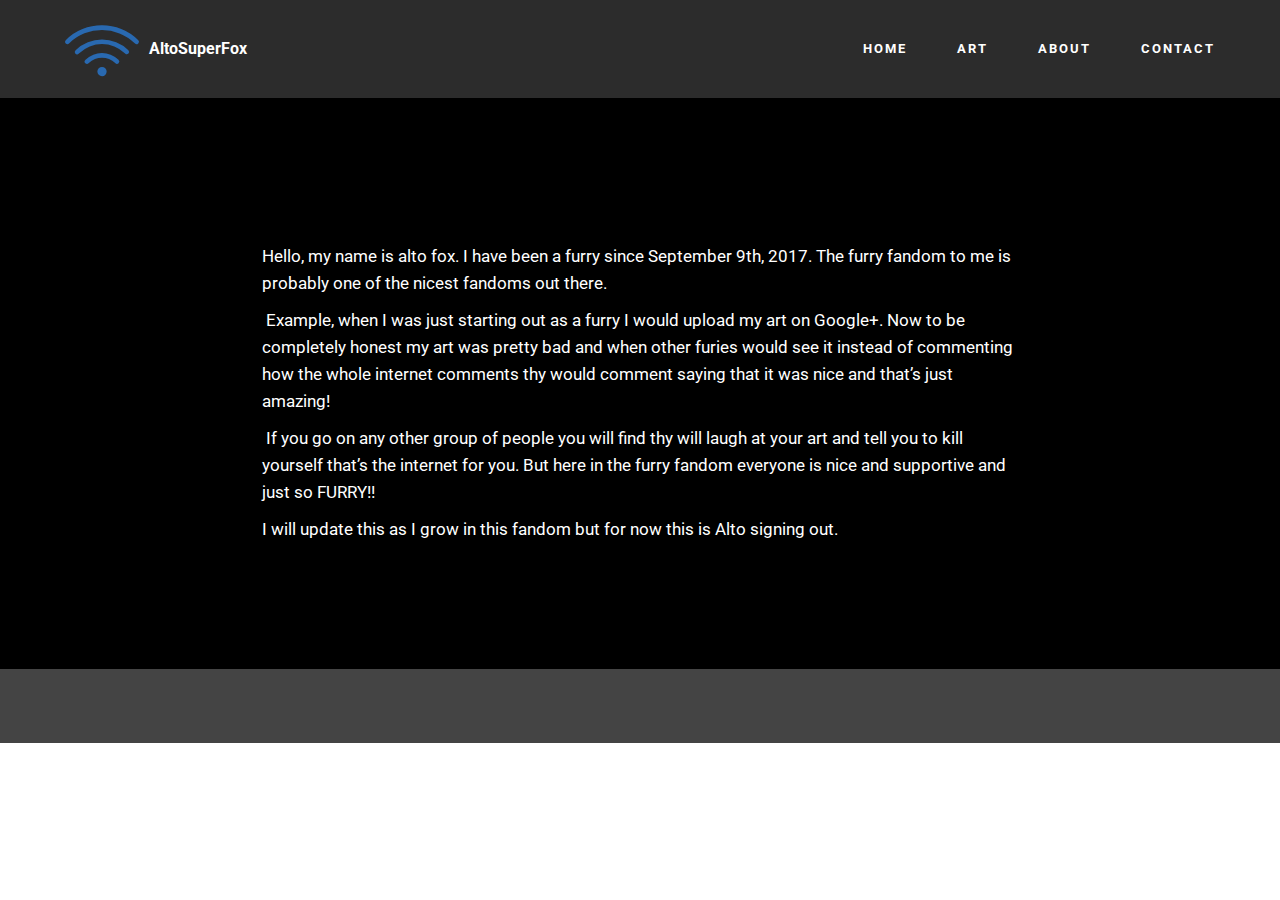
==== page1.html @ 49746889 "create github pages" ====
<!DOCTYPE html>
<html >
<head>
  <!-- Site made with Mobirise Website Builder v4.5.2, https://mobirise.com -->
  <meta charset="UTF-8">
  <meta http-equiv="X-UA-Compatible" content="IE=edge">
  <meta name="generator" content="Mobirise v4.5.2, mobirise.com">
  <meta name="viewport" content="width=device-width, initial-scale=1, minimum-scale=1">
  <link rel="shortcut icon" href="assets/images/saber-paw-png-128x129.png" type="image/x-icon">
  <meta name="description" content="Website Builder Description">
  <title>About Me</title>
  <link rel="stylesheet" href="https://fonts.googleapis.com/css?family=Roboto:700,400&subset=cyrillic,latin,greek,vietnamese">
  <link rel="stylesheet" href="assets/web/assets/mobirise-icons-bold/mobirise-icons-bold.css">
  <link rel="stylesheet" href="assets/bootstrap/css/bootstrap.min.css">
  <link rel="stylesheet" href="assets/mobirise/css/style.css">
  <link rel="stylesheet" href="assets/mobirise/css/mbr-additional.css" type="text/css">
  
  
  
</head>
<body>
<section class="mbr-navbar mbr-navbar--freeze mbr-navbar--absolute mbr-navbar--auto-collapse" id="ext_menu-q" data-rv-view="30">
    <div class="mbr-navbar__section mbr-section">
        <div class="mbr-section__container container">
            <div class="mbr-navbar__container">
                <div class="mbr-navbar__column mbr-navbar__column--s mbr-navbar__brand">
                    <span class="mbr-navbar__brand-link mbr-brand mbr-brand--inline">
                        <span class="mbr-brand__logo"><a href="https://mobirise.com" class="mbrib-wifi mbr-iconfont mbr-iconfont-menu" style="color: rgb(41, 105, 176);"></a></span>
                        <span class="mbr-brand__name"><a class="mbr-brand__name text-white" href="https://mobirise.com">AltoSuperFox</a></span>
                    </span>
                </div>
                <div class="mbr-navbar__hamburger mbr-hamburger"><span class="mbr-hamburger__line"></span></div>
                <div class="mbr-navbar__column mbr-navbar__menu">
                    <nav class="mbr-navbar__menu-box mbr-navbar__menu-box--inline-right">
                        <div class="mbr-navbar__column">
                            <ul class="mbr-navbar__items mbr-navbar__items--right float-left mbr-buttons mbr-buttons--freeze mbr-buttons--right btn-decorator mbr-buttons--active mbr-buttons--only-links"><li class="mbr-navbar__item"><a class="mbr-buttons__link btn text-white" href="index.html">HOME</a></li> <li class="mbr-navbar__item"><a class="mbr-buttons__link btn text-white" href="page3.html">ART</a></li><li class="mbr-navbar__item"><a class="mbr-buttons__link btn text-white" href="page1.html">ABOUT</a></li>  <li class="mbr-navbar__item"><a class="mbr-buttons__link btn text-white" href="page2.html">CONTACT</a></li></ul>                            
                            
                        </div>
                    </nav>
                </div>
            </div>
        </div>
    </div>
</section>

<section class="engine"><a href="https://mobirise.co/l">bootstrap theme</a></section><section class="mbr-section mbr-section--relative mbr-section--fixed-size mbr-after-navbar" id="content5-1d" data-rv-view="25" style="background-color: rgb(0, 0, 0);">
    
    <div class="mbr-section__container container mbr-section__container--first" style="padding-top: 93px;">
        <div class="mbr-header mbr-header--wysiwyg row">
            <div class="col-sm-8 col-sm-offset-2">
                <h3 class="mbr-header__text">About Me</h3>
                
            </div>
        </div>
    </div>
    <div class="mbr-section__container container mbr-section__container--last" style="padding-bottom: 93px;">
        <div class="row">
            <div class="mbr-article mbr-article--wysiwyg col-sm-8 col-sm-offset-2"><p>Hello, my name is alto fox. I have been a furry since September 9th, 2017.   The furry fandom to me is probably one of the nicest fandoms out there. 
</p><p>&nbsp;Example, when I was just starting out as a furry I would upload my art on Google+. Now to be completely honest my art was pretty bad and when other furies would see it instead of commenting how the whole internet comments thy would comment saying that it was nice and that’s just amazing!
</p><p>&nbsp;If you go on any other group of people you will find thy will laugh at your art and tell you to kill yourself that’s the internet for you. But here in the furry fandom everyone is nice and supportive and just so FURRY!!
</p><p>I will update this as I grow in this fandom but for now this is Alto signing out.
</p><p>
</p><p>
</p><p><br></p></div>
        </div>
    </div>
    
</section>

<footer class="mbr-section mbr-section--relative mbr-section--fixed-size" id="footer1-l" data-rv-view="28" style="background-color: rgb(68, 68, 68);">
    
    <div class="mbr-section__container container">
        <div class="mbr-footer mbr-footer--wysiwyg row" style="padding-top: 36.9px; padding-bottom: 36.9px;">
            <div class="col-sm-12">
                <p class="mbr-footer__copyright"></p>
            </div>
        </div>
    </div>
</footer>


  <script src="assets/web/assets/jquery/jquery.min.js"></script>
  <script src="assets/bootstrap/js/bootstrap.min.js"></script>
  <script src="assets/smooth-scroll/smooth-scroll.js"></script>
  <script src="assets/mobirise/js/script.js"></script>
  
  
</body>
</html>
---- assets/web/assets/mobirise-icons-bold/mobirise-icons-bold.css ----
@font-face {
  font-family: 'mobirise-icons-bold';
  src:  url('mobirise-icons-bold.eot?m1l4yr');
  src:  url('mobirise-icons-bold.eot?m1l4yr#iefix') format('embedded-opentype'),
    url('mobirise-icons-bold.ttf?m1l4yr') format('truetype'),
    url('mobirise-icons-bold.woff?m1l4yr') format('woff'),
    url('mobirise-icons-bold.svg?m1l4yr#mobirise-icons-bold') format('svg');
  font-weight: normal;
  font-style: normal;
}

[class^="mbrib-"], [class*="mbrib-"] {
  /* use !important to prevent issues with browser extensions that change fonts */
  font-family: 'mobirise-icons-bold' !important;
  speak: none;
  font-style: normal;
  font-weight: normal;
  font-variant: normal;
  text-transform: none;
  line-height: 1;

  /* Better Font Rendering =========== */
  -webkit-font-smoothing: antialiased;
  -moz-osx-font-smoothing: grayscale;
}

.mbrib-add-submenu:before {
  content: "\e900";
}
.mbrib-alert:before {
  content: "\e901";
}
.mbrib-align-center:before {
  content: "\e902";
}
.mbrib-align-justify:before {
  content: "\e903";
}
.mbrib-align-left:before {
  content: "\e904";
}
.mbrib-align-right:before {
  content: "\e905";
}
.mbrib-android:before {
  content: "\e906";
}
.mbrib-apple:before {
  content: "\e907";
}
.mbrib-arrow-down:before {
  content: "\e908";
}
.mbrib-arrow-next:before {
  content: "\e909";
}
.mbrib-arrow-prev:before {
  content: "\e90a";
}
.mbrib-arrow-up:before {
  content: "\e90b";
}
.mbrib-bold:before {
  content: "\e90c";
}
.mbrib-bookmark:before {
  content: "\e90d";
}
.mbrib-bootstrap:before {
  content: "\e90e";
}
.mbrib-briefcase:before {
  content: "\e90f";
}
.mbrib-browse:before {
  content: "\e910";
}
.mbrib-bulleted-list:before {
  content: "\e911";
}
.mbrib-calendar:before {
  content: "\e912";
}
.mbrib-camera:before {
  content: "\e913";
}
.mbrib-cart-add:before {
  content: "\e914";
}
.mbrib-cart-full:before {
  content: "\e915";
}
.mbrib-cash:before {
  content: "\e916";
}
.mbrib-change-style:before {
  content: "\e917";
}
.mbrib-chat:before {
  content: "\e918";
}
.mbrib-clock:before {
  content: "\e919";
}
.mbrib-close:before {
  content: "\e91a";
}
.mbrib-cloud:before {
  content: "\e91b";
}
.mbrib-code:before {
  content: "\e91c";
}
.mbrib-contact-form:before {
  content: "\e91d";
}
.mbrib-credit-card:before {
  content: "\e91e";
}
.mbrib-cursor-click:before {
  content: "\e91f";
}
.mbrib-cust-feedback:before {
  content: "\e920";
}
.mbrib-database:before {
  content: "\e921";
}
.mbrib-delivery:before {
  content: "\e922";
}
.mbrib-desktop:before {
  content: "\e923";
}
.mbrib-devices:before {
  content: "\e924";
}
.mbrib-down:before {
  content: "\e925";
}
.mbrib-download:before {
  content: "\e926";
}
.mbrib-drag-n-drop:before {
  content: "\e927";
}
.mbrib-drag-n-drop2:before {
  content: "\e928";
}
.mbrib-edit:before {
  content: "\e929";
}
.mbrib-edit2:before {
  content: "\e92a";
}
.mbrib-error:before {
  content: "\e92b";
}
.mbrib-extension:before {
  content: "\e92c";
}
.mbrib-features:before {
  content: "\e92d";
}
.mbrib-file:before {
  content: "\e92e";
}
.mbrib-flag:before {
  content: "\e92f";
}
.mbrib-folder:before {
  content: "\e930";
}
.mbrib-gift:before {
  content: "\e931";
}
.mbrib-github:before {
  content: "\e932";
}
.mbrib-globe-2:before {
  content: "\e933";
}
.mbrib-globe:before {
  content: "\e934";
}
.mbrib-growing-chart:before {
  content: "\e935";
}
.mbrib-hearth:before {
  content: "\e936";
}
.mbrib-help:before {
  content: "\e937";
}
.mbrib-home:before {
  content: "\e938";
}
.mbrib-hot-cup:before {
  content: "\e939";
}
.mbrib-idea:before {
  content: "\e93a";
}
.mbrib-image-gallery:before {
  content: "\e93b";
}
.mbrib-image-slider:before {
  content: "\e93c";
}
.mbrib-info:before {
  content: "\e93d";
}
.mbrib-italic:before {
  content: "\e93e";
}
.mbrib-key:before {
  content: "\e93f";
}
.mbrib-laptop:before {
  content: "\e940";
}
.mbrib-layers:before {
  content: "\e941";
}
.mbrib-left-right:before {
  content: "\e942";
}
.mbrib-left:before {
  content: "\e943";
}
.mbrib-letter:before {
  content: "\e944";
}
.mbrib-like:before {
  content: "\e945";
}
.mbrib-link:before {
  content: "\e946";
}
.mbrib-lock:before {
  content: "\e947";
}
.mbrib-login:before {
  content: "\e948";
}
.mbrib-logout:before {
  content: "\e949";
}
.mbrib-magic-stick:before {
  content: "\e94a";
}
.mbrib-map-pin:before {
  content: "\e94b";
}
.mbrib-menu:before {
  content: "\e94c";
}
.mbrib-mobile:before {
  content: "\e94d";
}
.mbrib-mobile2:before {
  content: "\e94e";
}
.mbrib-mobirise:before {
  content: "\e94f";
}
.mbrib-more-horizontal:before {
  content: "\e950";
}
.mbrib-more-vertical:before {
  content: "\e951";
}
.mbrib-music:before {
  content: "\e952";
}
.mbrib-new-file:before {
  content: "\e953";
}
.mbrib-numbered-list:before {
  content: "\e954";
}
.mbrib-opened-folder:before {
  content: "\e955";
}
.mbrib-pages:before {
  content: "\e956";
}
.mbrib-paper-plane:before {
  content: "\e957";
}
.mbrib-paperclip:before {
  content: "\e958";
}
.mbrib-photo:before {
  content: "\e959";
}
.mbrib-photos:before {
  content: "\e95a";
}
.mbrib-pin:before {
  content: "\e95b";
}
.mbrib-play:before {
  content: "\e95c";
}
.mbrib-plus:before {
  content: "\e95d";
}
.mbrib-preview:before {
  content: "\e95e";
}
.mbrib-print:before {
  content: "\e95f";
}
.mbrib-protect:before {
  content: "\e960";
}
.mbrib-question:before {
  content: "\e961";
}
.mbrib-quote-left:before {
  content: "\e962";
}
.mbrib-quote-right:before {
  content: "\e963";
}
.mbrib-redo:before {
  content: "\e964";
}
.mbrib-refresh:before {
  content: "\e965";
}
.mbrib-responsive:before {
  content: "\e966";
}
.mbrib-right:before {
  content: "\e967";
}
.mbrib-rocket:before {
  content: "\e968";
}
.mbrib-sad-face:before {
  content: "\e969";
}
.mbrib-sale:before {
  content: "\e96a";
}
.mbrib-save:before {
  content: "\e96b";
}
.mbrib-search:before {
  content: "\e96c";
}
.mbrib-setting:before {
  content: "\e96d";
}
.mbrib-setting2:before {
  content: "\e96e";
}
.mbrib-setting3:before {
  content: "\e96f";
}
.mbrib-share:before {
  content: "\e970";
}
.mbrib-shopping-bag:before {
  content: "\e971";
}
.mbrib-shopping-basket:before {
  content: "\e972";
}
.mbrib-shopping-cart:before {
  content: "\e973";
}
.mbrib-sites:before {
  content: "\e974";
}
.mbrib-smile-face:before {
  content: "\e975";
}
.mbrib-speed:before {
  content: "\e976";
}
.mbrib-star:before {
  content: "\e977";
}
.mbrib-success:before {
  content: "\e978";
}
.mbrib-sun:before {
  content: "\e979";
}
.mbrib-sun2:before {
  content: "\e97a";
}
.mbrib-tablet-vertical:before {
  content: "\e97b";
}
.mbrib-tablet:before {
  content: "\e97c";
}
.mbrib-target:before {
  content: "\e97d";
}
.mbrib-timer:before {
  content: "\e97e";
}
.mbrib-to-ftp:before {
  content: "\e97f";
}
.mbrib-to-local-drive:before {
  content: "\e980";
}
.mbrib-touch-swipe:before {
  content: "\e981";
}
.mbrib-touch:before {
  content: "\e982";
}
.mbrib-trash:before {
  content: "\e983";
}
.mbrib-underline:before {
  content: "\e984";
}
.mbrib-undo:before {
  content: "\e985";
}
.mbrib-unlink:before {
  content: "\e986";
}
.mbrib-unlock:before {
  content: "\e987";
}
.mbrib-up-down:before {
  content: "\e988";
}
.mbrib-up:before {
  content: "\e989";
}
.mbrib-update:before {
  content: "\e98a";
}
.mbrib-upload:before {
  content: "\e98b";
}
.mbrib-user:before {
  content: "\e98c";
}
.mbrib-user2:before {
  content: "\e98d";
}
.mbrib-users:before {
  content: "\e98e";
}
.mbrib-video-play:before {
  content: "\e98f";
}
.mbrib-video:before {
  content: "\e990";
}
.mbrib-watch:before {
  content: "\e991";
}
.mbrib-website-theme:before {
  content: "\e992";
}
.mbrib-wifi:before {
  content: "\e993";
}
.mbrib-windows:before {
  content: "\e994";
}
.mbrib-zoom-out:before {
  content: "\e995";
}
---- assets/mobirise/css/style.css ----
.is-builder .animated {
  -webkit-animation-name: none !important;
  animation-name: none !important;
}
html {
  position: relative;
  min-height: 100%;
}
.mbr-embedded-video {
  position: relative;
}
.mbr-background-video,
.mbr-background-video-preview {
  bottom: 0;
  left: 0;
  overflow: hidden;
  position: absolute;
  right: 0;
  top: 0;
}
.mbr-parallax-background,
.mbr-background {
  background-attachment: fixed !important;
  background-position: 50% 0;
  background-repeat: no-repeat;
  background-size: cover !important;
}
.mbr-hidden-scrollbar .mbr-parallax-background {
  background-size: auto 130%;
}
.mobile .mbr-parallax-background {
  background-attachment: scroll !important;
}
.mbr-background {
  background-attachment: scroll !important;
}
.mbr-navbar {
  position: relative;
  width: 100%;
}
.mbr-navbar:before {
  content: "";
  display: block;
}
.mbr-navbar__brand-link:after,
.mbr-navbar__brand-img {
  max-height: 74px;
  height: 100%;
}
.mbr-navbar:before,
.mbr-navbar__container {
  height: 98px;
}
.mbr-navbar--ss .mbr-navbar__brand-link:after,
.mbr-navbar--ss .mbr-navbar__brand-img {
  height: 74px;
}
.mbr-navbar--ss:before,
.mbr-navbar--ss .mbr-navbar__container {
  height: 98px;
}
.mbr-navbar--xs .mbr-navbar__brand-link:after,
.mbr-navbar--xs .mbr-navbar__brand-img {
  height: 32px;
}
.mbr-navbar--xs:before,
.mbr-navbar--xs .mbr-navbar__container {
  height: 56px;
}
.mbr-navbar--s .mbr-navbar__brand-link:after,
.mbr-navbar--s .mbr-navbar__brand-img {
  height: 48px;
}
.mbr-navbar--s:before,
.mbr-navbar--s .mbr-navbar__container {
  height: 72px;
}
.mbr-navbar--m .mbr-navbar__brand-link:after,
.mbr-navbar--m .mbr-navbar__brand-img {
  height: 64px;
}
.mbr-navbar--m:before,
.mbr-navbar--m .mbr-navbar__container {
  height: 88px;
}
.mbr-navbar--l .mbr-navbar__brand-link:after,
.mbr-navbar--l .mbr-navbar__brand-img {
  height: 96px;
}
.mbr-navbar--l:before,
.mbr-navbar--l .mbr-navbar__container {
  height: 120px;
}
.mbr-navbar--xl .mbr-navbar__brand-link:after,
.mbr-navbar--xl .mbr-navbar__brand-img {
  height: 128px;
}
.mbr-navbar--xl:before,
.mbr-navbar--xl .mbr-navbar__container {
  height: 152px;
}
.mbr-navbar--short .mbr-navbar__brand-link:after,
.mbr-navbar--short .mbr-navbar__brand-img {
  height: 40px;
}
.mbr-navbar--short .mbr-brand__logo .mbr-iconfont{
  font-size: 40px;
}
.mbr-navbar--short:before,
.mbr-navbar--short .mbr-navbar__container {
  height: 64px;
}
.mbr-navbar--short .mbr-navbar__container {
  padding: 12px 0;
}
@media (max-width: 767px) {
  .mbr-navbar--short .mbr-navbar__brand-link:after,
  .mbr-navbar--short .mbr-navbar__brand-img {
    height: 31px;
  }
  .mbr-navbar--short:before,
  .mbr-navbar--short .mbr-navbar__container {
    height: 45px;
  }
  .mbr-navbar--short .mbr-navbar__container {
    padding: 7px 0;
  }
}
.mbr-navbar__brand-img {
  position: relative;
}
.mbr-navbar__brand-img,
.mbr-navbar__container,
.mbr-navbar__section {
  -webkit-transition: all 300ms ease-in-out 0s;
  -o-transition: all 300ms ease-in-out 0s;
  transition: all 300ms ease-in-out 0s;
}
.mbr-navbar__section {
  background: #2c2c2c;
  height: auto;
  position: absolute;
  top: 0;
  width: 100%;
  z-index: 1000;
}
.mbr-navbar__container {
  display: table;
  padding: 12px 0;
  width: 100%;
}
.mbr-navbar__menu-box {
  display: table;
  width: 100%;
}
.mbr-navbar__menu-box--inline-left,
.mbr-navbar__menu-box--inline-center,
.mbr-navbar__menu-box--inline-right {
  display: block;
  text-align: left;
}
.mbr-navbar__menu-box--inline-center {
  text-align: center;
}
.mbr-navbar__menu-box--inline-right {
  text-align: right;
}
.mbr-navbar__column {
  display: table-cell;
  vertical-align: middle;
}
.mbr-navbar__column--xxs {
  width: 1%;
}
.mbr-navbar__column--xs {
  width: 10%;
}
.mbr-navbar__column--s {
  width: 20%;
}
.mbr-navbar__column--m {
  width: 30%;
}
.mbr-navbar__column--l {
  width: 40%;
}
.mbr-navbar__column--xl {
  width: 50%;
}
.mbr-navbar__menu-box--inline-left .mbr-navbar__column,
.mbr-navbar__menu-box--inline-center .mbr-navbar__column,
.mbr-navbar__menu-box--inline-right .mbr-navbar__column {
  display: inline-block;
}
.mbr-navbar__items {
  float: left;
  padding-left: 0px;
  position: relative;
  left: -20px;
}
.mbr-navbar__items--right {
  float: right;
  left: 0;
}
.float-left {
  float: left;
}
.mbr-navbar__item {
  display: block;
  float: left;
  position: relative;
}
.mbr-navbar__hamburger {
  display: none;
  margin-top: -11px;
  position: absolute;
  right: 0;
  top: 50%;
  z-index: 10000;
}
.mbr-navbar--collapsed .mbr-navbar__container {
  position: relative;
}
.mbr-navbar--collapsed .mbr-navbar__column {
  display: block;
  width: 100%;
}
.mbr-navbar--collapsed .mbr-navbar__items--right {
  padding-top: 13px;
}
.mbr-navbar--collapsed .mbr-navbar__menu {
  background: rgba(0, 0, 0, 0.9);
  display: none;
  height: 100%;
  left: 0;
  position: fixed;
  top: 0;
  width: 100%;
  z-index: 9999;
}
.mbr-navbar--collapsed .mbr-navbar__menu-box {
  display: table-cell;
  vertical-align: middle;
}
.mbr-navbar--collapsed .mbr-navbar__items {
  float: none;
}
.mbr-navbar--collapsed .mbr-navbar__item {
  float: none;
}
.mbr-navbar--collapsed .mbr-navbar__hamburger {
  display: block;
}
.mbr-navbar--collapsed.mbr-navbar--open .mbr-navbar__menu {
  display: table;
}
.mbr-navbar--collapsed.mbr-navbar--open:not(.mbr-navbar--sticky) .mbr-navbar__section {
  background: none;
  position: fixed;
}
.mbr-navbar--collapsed.mbr-navbar--open .mbr-navbar__brand {
  visibility: hidden;
}
.mbr-navbar--collapsed.mbr-navbar--sticky.mbr-navbar--open .mbr-navbar__brand {
  visibility: visible;
}
.mbr-navbar--collapsed.mbr-navbar--open .mbr-navbar__brand-img,
.mbr-navbar--collapsed.mbr-navbar--open .mbr-navbar__container {
  -webkit-transition: none;
  -o-transition: none;
  transition: none;
}
.mbr-navbar--freeze.mbr-navbar--collapsed.mbr-navbar--open .mbr-navbar__hamburger,
.mbr-navbar--freeze.mbr-navbar--collapsed.mbr-navbar--open .mbr-navbar__hamburger:hover {
  color: #fff !important;
}
.mbr-navbar--sticky .mbr-navbar__section {
  position: fixed;
}
.mbr-navbar--absolute {
  position: absolute;
}
/* fix for popup menu conflict */
@media (max-width: 480px) {
  .mbr-navbar--absolute.mbr-navbar[id^=menu-] {
    position: absolute;
  }
}
.mbr-navbar--transparent .mbr-navbar__section {
  background: none;
}
.mbr-navbar--stuck .mbr-navbar__section,
.mbr-navbar--relative .mbr-navbar__section {
  background: #2c2c2c;
}
@media (max-width: 991px) {
  .mbr-navbar--auto-collapse .mbr-navbar__container {
    position: relative;
  }
  .mbr-navbar--auto-collapse .mbr-navbar__column {
    display: block;
    width: 100%;
  }
  .mbr-navbar__column {
    max-height: 100vh;
    overflow-x: hidden;
    overflow-y:auto;
  }
  .mbr-navbar__column::-webkit-scrollbar {
    display:none;
  }
  .mbr-navbar--auto-collapse .mbr-navbar__items--right {
    padding-top: 13px;
  }
  .mbr-navbar--auto-collapse .mbr-navbar__menu {
    background: rgba(0, 0, 0, 0.9);
    display: none;
    height: 100%;
    left: 0;
    position: fixed;
    top: 0;
    width: 100%;
    z-index: 9999;
  }
  .mbr-navbar--auto-collapse .mbr-navbar__menu-box {
    display: table-cell;
    vertical-align: middle;
  }
  .mbr-navbar--auto-collapse .mbr-navbar__items {
    float: none;
  }
  .mbr-navbar--auto-collapse .mbr-navbar__item {
    float: none;
  }
  .mbr-navbar--auto-collapse .mbr-navbar__hamburger {
    display: block;
  }
  .mbr-navbar--auto-collapse.mbr-navbar--open .mbr-navbar__menu {
    display: table;
  }
  .mbr-navbar--auto-collapse.mbr-navbar--open:not(.mbr-navbar--sticky) .mbr-navbar__section {
    background: none;
    position: fixed;
  }
  .mbr-navbar--auto-collapse.mbr-navbar--open .mbr-navbar__brand {
    visibility: hidden;
  }
  .mbr-navbar--auto-collapse.mbr-navbar--sticky.mbr-navbar--open .mbr-navbar__brand {
    visibility: visible;
  }
  .mbr-navbar--auto-collapse.mbr-navbar--open .mbr-navbar__brand-img,
  .mbr-navbar--auto-collapse.mbr-navbar--open .mbr-navbar__container {
    -webkit-transition: none;
    -o-transition: none;
    transition: none;
  }
}
.mbr-after-navbar:before {
  content: "";
  display: block;
  height: 98px;
}
.mbr-hamburger {
  cursor: pointer;
  height: 23px;
  width: 30px;
}
.mbr-hamburger:focus {
  outline: none;
}
.mbr-hamburger__line,
.mbr-hamburger__line:before,
.mbr-hamburger__line:after {
  content: "";
  position: absolute;
  display: block;
  height: 1px;
  cursor: pointer;
}
.mbr-hamburger__line,
.mbr-hamburger__line:before,
.mbr-hamburger__line:after {
  width: 30px;
  border-bottom: 5px solid;
  top: 9px;
}
.mbr-hamburger__line:before {
  top: -9px;
}
.mbr-hamburger__line:after {
  top: 9px;
}
.mbr-hamburger__line,
.mbr-hamburger__line:before,
.mbr-hamburger__line:after {
  -webkit-transition: all 300ms ease-in-out;
  transition: all 300ms ease-in-out;
}
.mbr-hamburger--open .mbr-hamburger__line {
  border-color: transparent;
}
.mbr-hamburger--open .mbr-hamburger__line:before,
.mbr-hamburger--open .mbr-hamburger__line:after {
  top: 0;
}
.mbr-hamburger--open .mbr-hamburger__line:before {
  -ms-transform: rotate(45deg);
  -webkit-transform: rotate(45deg);
  transform: rotate(45deg);
}
.mbr-hamburger--open .mbr-hamburger__line:after {
  top: 10px;
  -ms-transform: translatey(-10px) rotate(-45deg);
  -webkit-transform: translatey(-10px) rotate(-45deg);
  transform: translatey(-10px) rotate(-45deg);
}
@media (max-width: 767px) {
  .mbr-hamburger {
    height: 23px;
    width: 27px;
  }
  .mbr-hamburger__line,
  .mbr-hamburger__line:before,
  .mbr-hamburger__line:after {
    width: 27px;
    border-bottom: 4px solid;
    top: 9px;
  }
  .mbr-hamburger__line:before {
    top: -9px;
  }
  .mbr-hamburger__line:after {
    top: 9px;
  }
}

.navbar-dropdown .hamburger-icon {
  content: "";
  width: 16px;
  -webkit-box-shadow: 0 -6px 0 1px,0 0 0 1px,0 6px 0 1px;
  -moz-box-shadow: 0 -6px 0 1px,0 0 0 1px,0 6px 0 1px;
  box-shadow: 0 -6px 0 1px,0 0 0 1px,0 6px 0 1px;
}

.mbr-brand {
  display: block;
  float: left;
  position: relative;
}
.mbr-brand,
.mbr-brand:hover {
  text-decoration: none;
}
.mbr-brand__name {
  display: block;
  font-weight: bold;
  margin-top: 5px;
  text-align: center;
}
.mbr-brand__name,
.mbr-brand__name:hover {
  text-decoration: none;
}
.mbr-brand--inline {
  display: table;
}
.mbr-brand--inline:after {
  content: "";
  display: table-cell;
  width: 1px;
}
.mbr-brand--inline .mbr-brand__logo,
.mbr-brand--inline .mbr-brand__name {
  display: table-cell;
  vertical-align: middle;
}
.mbr-brand--inline .mbr-brand__logo {
  padding-right: 10px;
}
.mbr-brand--inline .mbr-brand__name {
  margin: 0;
  text-align: left;
}
.mbr-form {
  display: table;
  margin-top: -13px;
  position: relative;
  top: 14px;
  width: 100%;
}
.mbr-form__left,
.mbr-form__right {
  display: table-cell;
  vertical-align: top;
}
.mbr-form__left {
  padding-right: 3px;
}
.mbr-form__right {
  width: 1px;
}
@media (max-width: 530px) {
  .mbr-form {
    display: block;
    margin-top: -27px;
    position: relative;
    top: 26px;
  }
  .mbr-form__left,
  .mbr-form__right {
    display: block;
  }
  .mbr-form__left {
    margin-bottom: 12px;
    padding-right: 0;
  }
  .mbr-form__right {
    width: 100%;
  }
}
.mbr-section {
  padding: 0 20px;
}
.mbr-section--no-padding {
  padding: 0;
}
.mbr-section--relative {
  position: relative;
}
.mbr-section--fixed-size {
  overflow: hidden;
}
.mbr-section--full-height {
  height: 100vh;
}
.mbr-section--full-height.mbr-after-navbar:before {
  display: none;
}
.mbr-section--bg-adapted {
  background-attachment: scroll;
  background-position: 50% 0;
  background-repeat: no-repeat;
  background-size: cover;
}
.mbr-section--gray {
  background-color: #444444;
}
.mbr-section--light-gray {
  background-color: #f0f0f0;
}
.mbr-section--dark-gray {
  background-color: #3c3c3c;
}
.mbr-section__container {
  padding: 0;
  position: relative;
  z-index: 3;
}
.mbr-section__container--center {
  text-align: center;
}
.mbr-section__container--std-padding {
  padding: 93px 0;
}
.mbr-section__container--std-top-padding {
  padding-top: 93px;
}
.mbr-section__container--std-bot-padding {
  padding-bottom: 93px;
}
.mbr-section__container--sm-padding {
  padding: 41px 0;
}
.mbr-section__container--sm-top-padding {
  padding-top: 41px;
}
.mbr-section__container--sm-bot-padding {
  padding-bottom: 41px;
}
.mbr-section__container--isolated {
  padding-bottom: 93px;
  padding-top: 93px;
}
.mbr-section__container--first {
  padding-top: 93px;
  padding-bottom: 41px;
}
.mbr-section__container--middle {
  padding-bottom: 41px;
}
.mbr-section__container--last {
  padding-bottom: 93px;
}
.mbr-section__row {
  margin-left: -24px;
  margin-right: -24px;
}
.mbr-section__col {
  overflow: hidden;
  padding-left: 24px;
  padding-right: 24px;
}
.mbr-section__left {
  padding-right: 40px;
}
.mbr-section__right {
  padding-left: 15px;
}
.mbr-section__header {
  line-height: 1.5em;
  margin: -10px 0 0;
  text-align: center;
}
@media (min-width: 768px) {
  .mbr-section--short-paddings .mbr-section__container--std-padding {
    padding: 59px 0;
  }
  .mbr-section--short-paddings .mbr-section__container--std-top-padding {
    padding-top: 59px;
  }
  .mbr-section--short-paddings .mbr-section__container--std-bot-padding {
    padding-bottom: 59px;
  }
  .mbr-section--short-paddings .mbr-section__container--sm-padding {
    padding: 41px 0;
  }
  .mbr-section--short-paddings .mbr-section__container--sm-top-padding {
    padding-top: 41px;
  }
  .mbr-section--short-paddings .mbr-section__container--sm-bot-padding {
    padding-bottom: 41px;
  }
  .mbr-section--short-paddings .mbr-section__container--isolated {
    padding-bottom: 59px;
    padding-top: 59px;
  }
  .mbr-section--short-paddings .mbr-section__container--first {
    padding-top: 59px;
    padding-bottom: 41px;
  }
  .mbr-section--short-paddings .mbr-section__container--middle {
    padding-bottom: 41px;
  }
  .mbr-section--short-paddings .mbr-section__container--last {
    padding-bottom: 59px;
  }
}
@media (max-width: 767px) {
  .mbr-section__left {
    padding-right: 15px;
  }
  .mbr-section__right {
    padding-left: 15px;
    padding-top: 51px;
  }
}
.mbr-arrow {
  bottom: 71px;
  left: 0;
  line-height: 1px;
  padding: 0 20px;
  position: absolute;
  width: 100%;
  z-index: 3;
}
.mbr-arrow__link {
  display: inline-block;
  font-size: 26px;
}
.mbr-arrow__link,
.mbr-arrow__link:hover,
.mbr-arrow__link:focus {
  color: #fff;
}
.mbr-arrow--floating .mbr-arrow__link {
  -webkit-animation: floating-arrow 1.6s infinite ease-in-out 0s;
  -o-animation: floating-arrow 1.6s infinite ease-in-out 0s;
  animation: floating-arrow 1.6s infinite ease-in-out 0s;
}
@-webkit-keyframes floating-arrow {
  from {
    -webkit-transform: translateY(0);
    transform: translateY(0);
  }
  65% {
    -webkit-transform: translateY(11px);
    transform: translateY(11px);
  }
  to {
    -webkit-transform: translateY(0);
    transform: translateY(0);
  }
}
@-o-keyframes floating-arrow {
  from {
    -webkit-transform: translateY(0);
    transform: translateY(0);
  }
  65% {
    -webkit-transform: translateY(11px);
    transform: translateY(11px);
  }
  to {
    -webkit-transform: translateY(0);
    transform: translateY(0);
  }
}
@keyframes floating-arrow {
  from {
    -webkit-transform: translateY(0);
    transform: translateY(0);
  }
  65% {
    -webkit-transform: translateY(11px);
    transform: translateY(11px);
  }
  to {
    -webkit-transform: translateY(0);
    transform: translateY(0);
  }
}
.mbr-arrow--dark .mbr-arrow__link,
.mbr-arrow--dark .mbr-arrow__link:hover,
.mbr-arrow--dark .mbr-arrow__link:focus {
  color: #252525;
}
@media (max-width: 767px) {
  .mbr-arrow {
    bottom: 41px;
  }
}
@media (max-width: 320px) {
  .mbr-arrow {
    bottom: 21px;
    text-align: center;
  }
}
@media all and (device-width: 320px) and (device-height: 568px) and (orientation: portrait) {
  .mbr-arrow {
    bottom: 31px;
  }
}
.mbr-box {
  display: table;
  width: 100%;
}
.mbr-box--fixed {
  table-layout: fixed;
}
.mbr-box--stretched {
  height: 100%;
}
.mbr-box__magnet {
  display: table-cell;
  float: none;
  height: 100%;
  margin-bottom: 0;
  margin-top: 0;
  text-align: center;
  vertical-align: middle;
}
.mbr-box__magnet--sm-padding {
  padding: 41px 0;
}
.mbr-box__magnet--top-left,
.mbr-box__magnet--top-center,
.mbr-box__magnet--top-right {
  vertical-align: top;
}
.mbr-box__magnet--bottom-left,
.mbr-box__magnet--bottom-center,
.mbr-box__magnet--bottom-right {
  vertical-align: bottom;
}
.mbr-box__magnet--top-left,
.mbr-box__magnet--center-left,
.mbr-box__magnet--bottom-left {
  text-align: left;
}
.mbr-box__magnet--top-right,
.mbr-box__magnet--center-right,
.mbr-box__magnet--bottom-right {
  text-align: right;
}
.mbr-box__container {
  height: 50%;
}
@media (max-width: 767px) {
  .mbr-box__container {
    height: 100%;
  }
  .mbr-box--adapted {
    display: block;
  }
  .mbr-box--adapted > .mbr-box__magnet {
    display: block;
    height: auto;
  }
}
.mbr-overlay {
  background: #222;
  bottom: 0;
  left: 0;
  position: absolute;
  right: 0;
  top: 0;
  z-index: 2;
}
.mbr-google-map__marker {
  color: #252525;
  display: none;
  margin: 0;
}
.mbr-google-map--loaded .mbr-google-map__marker {
  display: block;
}
.mbr-hero {
  color: #fff;
  position: relative;
}
.mbr-hero__text {
  font-size: 46px;
  font-weight: bold;
  left: -2px;
  letter-spacing: 2px;
  line-height: 50px;
  margin: -18px 0 1px 0;
  padding-bottom: 41px;
  position: relative;
  top: 8px;
}
.mbr-hero__subtext {
  font-size: 21px;
  line-height: 29px;
  margin: -32px 0 3px 0;
  padding: 0 0 41px 0;
  position: relative;
  top: 6px;
}
.mbr-figure {
  display: inline-block;
  /*line-height: 1px;*/
  margin: 0;
  max-width: 100%;
  overflow: hidden;
  position: relative;
}
.mbr-figure--no-bg {
  background: none;
}
.mbr-figure--full-width {
  display: block;
  width: 100%;
}
.mbr-figure.mbr-after-navbar:before {
  display: none;
}
.mbr-figure--full-width iframe,
.mbr-figure--full-width .mbr-figure__img,
.mbr-figure--full-width .mbr-figure__map {
  width: 100%;
}
.mbr-figure iframe,
.mbr-figure__img,
.mbr-figure__map {
  max-width: 100%;
}
@-webkit-keyframes mapCircleLoading {
  from {
    -webkit-transform: rotate(0deg);
  }
  to {
    -webkit-transform: rotate(359deg);
  }
}
@keyframes mapCircleLoading {
  from {
    transform: rotate(0deg);
  }
  to {
    transform: rotate(359deg);
  }
}
.mbr-figure__map {
  height: 400px;
  position: relative;
}
.mbr-figure__map--short {
  height: 300px;
}
.mbr-figure__map iframe {
  height: 100%;
  width: 100%;
}
.mbr-figure__map [data-state-details] {
  color: #6b6763;
  font-family: "Roboto", Helvetica, Arial, sans-serif;
  height: 1.5em;
  margin-top: -0.75em;
  padding-left: 20px;
  padding-right: 20px;
  position: absolute;
  text-align: center;
  top: 50%;
  width: 100%;
}
.mbr-figure__map[data-state] {
  background: #e9e5dc;
}
.mbr-figure__map[data-state="loading"] [data-state-details] {
  display: none;
}
.mbr-figure__map[data-state="loading"]::after {
  content: "";
  -webkit-animation: mapCircleLoading .6s infinite linear;
  animation: mapCircleLoading .6s infinite linear;
  border-radius: 50%;
  border: 6px rgba(255, 255, 255, 0.35) solid;
  border-top-color: #fff;
  height: 40px;
  left: 50%;
  margin-left: -20px;
  margin-top: -20px;
  position: absolute;
  top: 50%;
  width: 40px;
}
.mbr-figure__caption {
  background: rgba(0, 0, 0, 0.5);
  bottom: 0;
  color: #fff;
  display: block;
  font-size: 17px;
  left: 0;
  line-height: 1.3em;
  min-height: 53px;
  padding: 17px 20px;
  position: absolute;
  text-align: left;
  width: 100%;
}
.mbr-figure__caption--no-padding {
  padding: 17px 0;
}
.mbr-figure--wysiwyg .mbr-figure__caption a,
.mbr-figure--wysiwyg .mbr-figure__caption a:hover {
  color: inherit;
  text-decoration: underline;
}
.mbr-figure--caption-inside-top .mbr-figure__caption {
  bottom: auto;
  top: 0;
}
.mbr-figure--caption-outside-top .mbr-figure__caption,
.mbr-figure--caption-outside-bottom .mbr-figure__caption {
  background: none;
  position: relative;
}
.mbr-figure--no-bg.mbr-figure--caption-outside-top .mbr-figure__caption,
.mbr-figure--no-bg.mbr-figure--caption-outside-bottom .mbr-figure__caption {
  color: #252525;
}
.mbr-figure--no-bg.mbr-figure--caption-outside-top .mbr-figure__caption {
  margin-top: -3px;
  padding-top: 0;
}
.mbr-figure--no-bg.mbr-figure--caption-outside-bottom .mbr-figure__caption {
  margin-top: -2px;
  padding-bottom: 0;
  top: 2px;
}
.mbr-figure__caption--std-grid {
  background: none;
  z-index: 2;
  overflow: hidden;
}
@media (min-width: 768px) {
  .mbr-figure__caption--std-grid {
    width: 715px;
    left: 50%;
    margin-left: -357.5px;
    padding: 17px 0;
  }
}
@media (min-width: 992px) {
  .mbr-figure__caption--std-grid {
    width: 935px;
    margin-left: -467.5px;
  }
}
@media (min-width: 1200px) {
  .mbr-figure__caption--std-grid {
    width: 1150px;
    margin-left: -575px;
  }
}
.mbr-figure__caption--std-grid:before {
  bottom: 0;
  content: "";
  position: absolute;
  top: 0;
  width: 200%;
  z-index: -1;
  margin-left: -50%;
}
.mbr-figure--caption-inside-top .mbr-figure__caption--std-grid:before,
.mbr-figure--caption-inside-bottom .mbr-figure__caption--std-grid:before {
  background: rgba(0, 0, 0, 0.6);
}
.mbr-figure__caption-small {
  color: #ccc;
  display: block;
  font-size: 14px;
  line-height: 1.3em;
}
.mbr-figure--no-bg.mbr-figure--caption-outside-top .mbr-figure__caption-small,
.mbr-figure--no-bg.mbr-figure--caption-outside-bottom .mbr-figure__caption-small {
  color: #777;
}
@media (max-width: 767px) {
  .mbr-figure--adapted {
    display: block;
    width: 100%;
  }
  .mbr-figure--adapted iframe,
  .mbr-figure--adapted .mbr-figure__img,
  .mbr-figure--adapted .mbr-figure__map {
    width: 100%;
  }
  .mbr-figure--caption-inside-top .mbr-figure__caption,
  .mbr-figure--caption-inside-bottom .mbr-figure__caption {
    background: none;
    position: relative;
  }
  .mbr-figure--caption-inside-top .mbr-figure__caption--std-grid:before,
  .mbr-figure--caption-inside-bottom .mbr-figure__caption--std-grid:before {
    display: none;
  }
}
.mbr-reviews {
  list-style: none;
  margin: 0 -15px;
  padding: 3px 0 0 0;
}
.mbr-reviews__item {
  position: relative;
  margin-top: 39px;
}
.mbr-reviews__text {
  background: #fafafa;
  border-radius: 3px;
  border: 1px solid #ededed;
  color: #777;
  font-size: 16px;
  line-height: 26px;
  padding: 20px;
  position: relative;
}
.mbr-reviews__text:before {
  -webkit-transform: rotate(45deg);
  -ms-transform: rotate(45deg);
  -o-transform: rotate(45deg);
  transform: rotate(45deg);
  width: 14px;
  height: 14px;
  background-color: #fafafa;
  border-color: #ededed;
  border-style: none solid solid none;
  border-width: 0 1px 1px 0;
  bottom: -8px;
  content: "";
  display: block;
  left: 50px;
  position: absolute;
}
.mbr-reviews__p {
  margin: 0;
}
.mbr-reviews__author {
  margin-top: 30px;
  padding-left: 102px;
  position: relative;
}
.mbr-reviews__author--short {
  margin-top: 27px;
  padding-left: 32px;
}
.mbr-reviews__author-img {
  width: 50px;
  height: 50px;
  border-radius: 50%;
  left: 33px;
  position: absolute;
  top: 0;
}
.mbr-reviews__author-name {
  color: #777;
  font-size: 14px;
  font-weight: bold;
  position: relative;
  top: -3px;
}
.mbr-reviews__author-bio {
  color: #999;
  font-size: 12px;
}
@media (max-width: 767px) {
  .mbr-reviews__author {
    padding-bottom: 32px;
  }
  .mbr-reviews__author--short {
    padding-bottom: 1px;
  }
}
@media (min-width: 768px) and (max-width: 991px) {
  .mbr-reviews__item:nth-of-type(2n+1) {
    clear: left;
  }
}
@media (min-width: 992px) {
  .mbr-reviews__item:nth-of-type(3n+1) {
    clear: left;
  }
}
@media (max-width: 991px) {
  .mbr-header--reduce .mbr-header__text {
    padding-top: 1em;
    margin-top: -1em;
  }
}
.mbr-header {
  margin-top: -20px;
  padding: 0;
  position: relative;
  text-align: left;
  top: 10px;
}
.mbr-header--std-padding {
  padding-bottom: 41px;
}
.mbr-header--center {
  text-align: center;
}
.mbr-header__text {
  display: block;
  font-size: 25px;
  font-weight: bold;
  letter-spacing: 6px;
  line-height: 1.5em;
  margin: 0;
}
.mbr-header__subtext {
  color: #777;
  font-size: 14px;
  font-style: italic;
  letter-spacing: 1px;
  margin: 8px 0 7px 0;
}
.mbr-header--inline {
  margin-top: 0;
  padding: 41px 0 28px 0;
  top: 0;
}
.mbr-header--inline .mbr-header__text {
  letter-spacing: 4px;
  line-height: 1em;
  margin: 15px 0 0 0;
}
@media (max-width: 767px) {
  .mbr-header--inline {
    padding: 47px 0 38px 0;
  }
  .mbr-header--inline .mbr-header__text {
    display: block;
    margin: 0 0 38px 0;
  }
  .mbr-header--auto-align .mbr-header__text,
  .mbr-header--auto-align .mbr-header__subtext {
    left: 0;
    text-align: center !important;
  }
}
@media (min-width: 768px) {
  .mbr-header--reduce {
    margin-top: -5px;
    top: 2px;
  }
  .mbr-header--reduce .mbr-header__text {
    font-size: 16px;
    letter-spacing: 1px;
    line-height: 1.1em;
    padding-top: 0.4em;
    margin-top: -0.4em;
  }
}
.mbr-social-icons__icon {
  -webkit-transition: all 0.2s ease-in-out 0s;
  -o-transition: all 0.2s ease-in-out 0s;
  transition: all 0.2s ease-in-out 0s;
  color: #fff;
  cursor: pointer;
  display: inline-block;
  font-size: 29px;
  height: 56px;
  line-height: 61px;
  margin: 0 10px 13px 0;
  position: relative;
  text-align: center;
  width: 56px;
}
.mbr-social-icons__icon:hover {
  color: #fff;
}
.mbr-social-icons--style-1 .mbr-social-icons__icon:hover {
  background: #252525 !important;
}
.mbr-contacts {
  color: #9c9c9c;
  font-size: 14px;
  line-height: 1.7em;
  padding: 45px 0 46px;
}
.mbr-contacts__img {
  max-width: 100%;
  margin: 6px 0 5px 40px;
}
.mbr-contacts__img--left {
  margin-left: 0;
}
.mbr-contacts__text {
  margin: 0;
}
.mbr-contacts__header {
  color: #fff;
  font-size: 14px;
  letter-spacing: 1px;
  margin-bottom: 20px;
  margin-top: 3px;
}
.mbr-contacts__list {
  list-style: none;
  margin: 0;
  padding: 0;
}
@media (max-width: 767px) {
  .mbr-contacts__img {
    margin-bottom: 10px;
  }
  .mbr-contacts__header {
    margin-top: 20px;
    margin-bottom: 10px;
  }
  .mbr-contacts__column {
    margin-top: 37px;
  }
}
.mbr-footer {
  color: #9c9c9c;
  font-size: 13px;
  letter-spacing: 1px;
  line-height: 1.5em;
  padding: 37px 0 39px;
  word-spacing: 1px;
}
.mbr-footer__copyright {
  margin: 0;
}
.mbr-buttons {
  margin: -26px 0 13px 0;
  position: relative;
  text-align: left;
  top: 26px;
}
.mbr-buttons__btn,
.mbr-buttons__link {
  margin: 0 10px 13px 0;
}
.mbr-buttons__btn,
.mbr-buttons__link,
.mbr-buttons__btn:hover,
.mbr-buttons__link:hover {
  text-decoration: none;
}
.mbr-buttons--top {
  top: 44px;
  margin-top: -62px;
}
.mbr-buttons--no-offset {
  margin-top: 0;
  top: 0;
}
.mbr-buttons--only-links {
  left: -20px;
}
.mbr-buttons--center {
  left: 5px;
  text-align: center;
}
.mbr-buttons--center.mbr-buttons--only-links {
  left: 0;
}
.mbr-buttons--right {
  text-align: right;
}
.mbr-buttons--right .mbr-buttons__btn,
.mbr-buttons--right .mbr-buttons__link {
  margin: 0 0 13px 10px;
}
.mbr-buttons--right.mbr-buttons--only-links {
  left: 20px;
}
.mbr-buttons--activated {
  left: 5px;
  text-align: center;
}
.mbr-buttons--activated .mbr-buttons__btn,
.mbr-buttons--activated .mbr-buttons__link {
  margin-left: 0;
  margin-right: 0;
}
.mbr-buttons--activated .mbr-buttons__link {
  font-size: 25px;
  padding: 10px 30px 2px;
}
.mbr-buttons--activated .mbr-buttons__btn {
  font-size: 15px;
  margin-top: 9px;
  padding: 15px 30px;
}
.mbr-buttons--freeze.mbr-buttons--activated .mbr-buttons__link {
  font-size: 25px !important;
}
.mbr-buttons--freeze.mbr-buttons--activated .mbr-buttons__link,
.mbr-buttons--freeze.mbr-buttons--activated .mbr-buttons__link:hover {
  color: #fff !important;
}
.mbr-buttons--freeze.mbr-buttons--activated .mbr-buttons__btn {
  font-size: 15px !important;
}
@media (max-width: 991px) {
  .mbr-buttons {
    top: 0;
  }
  form:not(.mbr-form) .mbr-buttons {
    top: 26px;
  }
  .mbr-buttons:first-child {
    margin-top: 0;
  }
  .mbr-buttons--active {
    left: 5px;
    text-align: center;
  }
  .mbr-buttons--active .mbr-buttons__btn,
  .mbr-buttons--active .mbr-buttons__link {
    margin-left: 0;
    margin-right: 0;
  }
  .mbr-buttons--right.mbr-buttons--only-links {
    left: 0;
  }
  .mbr-buttons--active .mbr-buttons__link {
    font-size: 25px;
    padding: 10px 30px 2px;
  }
  .mbr-buttons--active .mbr-buttons__btn {
    font-size: 15px;
    margin-top: 9px;
    padding: 15px 30px;
  }
  .mbr-buttons--freeze.mbr-buttons--active .mbr-buttons__link {
    font-size: 25px !important;
  }
  .mbr-buttons--freeze.mbr-buttons--active .mbr-buttons__link,
  .mbr-buttons--freeze.mbr-buttons--active .mbr-buttons__link:hover {
    color: #fff !important;
  }
  .mbr-buttons--freeze.mbr-buttons--active .mbr-buttons__btn {
    font-size: 15px !important;
  }
}
@media (max-width: 767px) {
  .mbr-buttons--auto-align {
    left: 5px;
    margin-top: -26px;
    text-align: center;
    top: 26px;
  }
  .mbr-buttons--auto-align.mbr-buttons--only-links {
    left: 0;
  }
}
@media (max-width: 530px) {
  .mbr-buttons {
    left: 0;
  }
  .mbr-buttons__btn,
  .mbr-buttons__link,
  .mbr-buttons--right .mbr-buttons__btn,
  .mbr-buttons--right .mbr-buttons__link {
    display: inline-block;
    margin: 0 0 13px 0;
    text-align: center;
    width: 100%;
  }
  .mbr-buttons--activated .mbr-buttons__btn,
  .mbr-buttons--activated .mbr-buttons__link,
  .mbr-buttons--active .mbr-buttons__btn,
  .mbr-buttons--active .mbr-buttons__link {
    width: auto;
  }
  .mbr-buttons--activated .mbr-buttons__btn,
  .mbr-buttons--active .mbr-buttons__btn {
    margin-top: 9px;
  }
}
.mbr-article {
  color: #777;
  font-size: 17px;
  line-height: 27px;
  text-align: left;
  position: relative;
  margin-top: -21px;
  top: 14px;
}
.mbr-article--wysiwyg h1,
.mbr-article--wysiwyg h2,
.mbr-article--wysiwyg h3,
.mbr-article--wysiwyg h4,
.mbr-article--wysiwyg h5,
.mbr-article--wysiwyg h6 {
  color: #252525;
  display: block;
  font-weight: bold;
  line-height: 1.3em;
  text-align: left;
}
.mbr-article--wysiwyg h1 {
  font-size: 27px;
  letter-spacing: 3px;
}
.mbr-article--wysiwyg h2 {
  font-size: 23px;
  letter-spacing: 2px;
}
.mbr-article--wysiwyg h3 {
  font-size: 19px;
  letter-spacing: 1px;
}
.mbr-article--wysiwyg h4 {
  font-size: 14px;
}
.mbr-article--wysiwyg h5 {
  font-size: 11px;
}
.mbr-article--wysiwyg h6 {
  font-size: 10px;
}
.mbr-article--wysiwyg p,
.mbr-article--wysiwyg ul,
.mbr-article--wysiwyg ol,
.mbr-article--wysiwyg blockquote {
  margin: 0 0 10px 0;
}
.mbr-article--wysiwyg blockquote {
  font-size: 17px;
  border-color: #f97352;
}
@media (max-width: 767px) {
  .mbr-article--auto-align.mbr-article--wysiwyg p,
  .mbr-article--auto-align {
    text-align: left !important;
  }
}
.social-likes__counter {
  -webkit-transition: all 0.2s ease-in-out 0s;
  -o-transition: all 0.2s ease-in-out 0s;
  transition: all 0.2s ease-in-out 0s;
  background: #3c3c3c;
  border-radius: 23px;
  font-size: 12px;
  height: 23px;
  line-height: 24px;
  min-width: 23px;
  padding: 0 5px;
  position: absolute;
  right: -7px;
  text-align: center;
  top: -7px;
}
.social-likes__counter_empty {
  display: none;
}
.social-likes_style-1 .social-likes__icon:hover {
  background: #252525 !important;
}
.social-likes_style-1 .social-likes__icon:hover .social-likes__counter {
  background: #f97352;
}
.social-likes_style-2 .social-likes__icon {
  background: #252525;
}
.social-likes_style-2 .social-likes__counter {
  background: #f97352;
}
.social-likes_style-2 .social-likes__icon:hover .social-likes__counter {
  background: #3c3c3c;
}
.mbr-plan {
  padding-bottom: 41px;
  padding-left: 1px;
  padding-right: 0;
  position: relative;
}
.mbr-plan--first,
.mbr-plan:first-child {
  padding-left: 0;
}
.mbr-plan--last,
.mbr-plan:last-child {
  padding-bottom: 93px;
}
.mbr-plan__box {
  background: #fff;
}
.mbr-plan__header {
  background: #444;
  overflow: hidden;
  padding: 20px 15px;
  color: #fff;
}
.mbr-plan__number {
  border-bottom: 1px dotted #ddd;
  color: #333;
  font-size: 80px;
  line-height: 0;
  margin: 0px 10px;
  padding: 41px 0;
  text-align: center;
  margin-bottom: 41px;
}
.mbr-plan__details {
  padding-bottom: 41px;
}
.mbr-plan__details ul,
.mbr-plan__list {
  list-style: none;
  margin: 0;
  padding: 0;
}
.mbr-plan__details ul {
  text-align: center;
}
.mbr-plan__details li,
.mbr-plan__item {
  line-height: 40px;
  padding: 0 15px;
}
.mbr-plan__item {
  text-align: center;
}
.mbr-plan__buttons {
  overflow: hidden;
  padding: 0 15px 41px;
}
.mbr-plan--favorite {
  margin-right: -1px;
  margin-top: -30px;
  padding-left: 0;
  top: 15px;
  z-index: 5;
}
.mbr-plan--favorite .mbr-plan__number:before {
  content: "";
  display: block;
  height: 15px;
}
.mbr-plan--favorite .mbr-plan__box {
  padding-bottom: 15px;
  box-shadow: 0px 0px 20px 5px rgba(0, 0, 0, 0.1);
}
.mbr-plan--primary .mbr-plan__header {
  background: #4c6972;
}
.mbr-plan--success .mbr-plan__header {
  background: #7ac673;
}
.mbr-plan--info .mbr-plan__header {
  background: #27aae0;
}
.mbr-plan--warning .mbr-plan__header {
  background: #faaf40;
}
.mbr-plan--danger .mbr-plan__header {
  background: #f97352;
}
@media (max-width: 767px) {
  .mbr-plan,
  .mbr-plan--first,
  .mbr-plan:first-child {
    padding-left: 15px;
    padding-right: 15px;
  }
  .mbr-plan__number {
    font-size: 79px;
  }
  .mbr-plan__details {
    font-size: 17px;
  }
  .mbr-plan--favorite {
    margin: 0;
    top: 0;
  }
}
.mbr-number {
  display: inline-block;
  margin-top: -0.12em;
}
.mbr-number__num {
  display: inline-table;
  height: 1em;
}
.mbr-number__group {
  display: table-cell;
  font-weight: bold;
  position: relative;
  vertical-align: middle;
}
.mbr-number__left {
  display: none;
  font-size: 0.34em;
  line-height: 0;
  padding: 0px 5px;
  vertical-align: super;
}
.mbr-number__right {
  display: none;
  font-size: 0.25em;
  padding: 0px 5px;
  vertical-align: middle;
  white-space: nowrap;
}
.mbr-number__caption {
  display: block;
  font-size: 0.19em;
  line-height: 1em;
  opacity: 0.5;
  padding-top: 0.5em;
  text-align: center;
}
.mbr-number--price .mbr-number__value {
  padding-right: 0.28em;
}
.mbr-number--price .mbr-number__left {
  display: inline;
}
.mbr-number--short-price .mbr-number__left,
.mbr-number--short-price .mbr-number__right {
  display: inline;
}
.mbr-number--short-price .mbr-number__caption {
  display: none;
}
.mbr-number--inverse-price .mbr-number__group {
  top: 0.1em;
}
.mbr-number--inverse-price .mbr-number__left {
  display: none;
}
.mbr-number--inverse-price .mbr-number__value {
  padding-left: 0.28em;
}
.mbr-number--inverse-price .mbr-number__right {
  display: inline;
}


/* iconfont default styling */
/* for buttons */
.mbr-iconfont.mbr-iconfont-btn,
.mbr-buttons__btn .mbr-iconfont{ /* depricated, used only for compatibility */
  padding-right: 0.3em;
  font-size: 2em;
  line-height: 0.4em;
  vertical-align: text-bottom;
  position: relative;
  top: -0.1em;
  text-decoration:none;
}

/* menu links */
.mbr-iconfont.mbr-iconfont-btn-parent,
.mbr-buttons__link .mbr-iconfont{ /* depricated, used only for compatibility */
  padding-right: 0.3em;
  font-size: 1.5em;
  position: relative;
  top: -0.2em;
  vertical-align:middle
}

/* msg-box4 */
.mbr-iconfont.mbr-iconfont-msg-box4,
.mbr-iconfont.mbr-iconfont-msg-box5{
  font-size: 357px;
  text-decoration:none;
  color:#FFFFFF;
}


/*menu logo */
.mbr-iconfont.mbr-iconfont-menu,
.mbr-iconfont.mbr-iconfont-ext__menu{
  font-size: 74px;
  text-decoration:none;
  color:#FFFFFF;
}

/* contacts1 */
.mbr-iconfont.mbr-iconfont-contacts1{
  font-size: 119px;
  text-decoration:none;
  color:#9C9C9C;
}

.mbr-iconfont.mbr-iconfont-features1{
  font-size: 250px; /* ~ image.height */
  text-decoration:none;
}

@media (max-width: 768px) {
  .image-size{
    width: 100% !important;
  }
  .content-size{
    width: 100%;
  }
}.engine {
	position: absolute;
	text-indent: -2400px;
	text-align: center;
	padding: 0;
	top: 0;
	left: -2400px;
}
---- assets/mobirise/css/mbr-additional.css ----
@isPublish: true;

#menu1-e {
.navbar {
  padding: .5rem 0;
  background: @menuBgColor;
  transition: none;
  min-height: 77px;
}
.navbar-dropdown.bg-color.transparent.opened {
  background: @menuBgColor;
}
a {
  font-style: normal;
}
.nav-item {
  & span {
    padding-right: 0.4em;
    line-height: 0.5em;
    vertical-align: text-bottom;
    position: relative;
    text-decoration: none;
  }
  & a {
    display: flex;
    align-items: center;
    justify-content: center;
    padding: 0.7rem 0 !important;
    margin: 0rem .65rem !important;
  }
}
.nav-item:focus, .nav-link:focus {
  outline: none;
}
.btn {
  padding: 0.4rem 1.5rem;
  .mbr-iconfont {
    font-size: 1.6rem;
  }
  display: inline-flex;
  align-items: center;
}
.menu-logo {
  margin-right: auto;
  .navbar-brand {
    display: flex;
    margin-left: 5rem;
    padding: 0;
    transition: padding .2s;
    min-height: 3.8rem;
    align-items: center;
    .navbar-caption-wrap {
      display: -webkit-flex;
      -webkit-align-items: center;
      align-items: center;
      word-break: break-word;
      min-width: 7rem;
      margin: .3rem 0;
      .navbar-caption {
        line-height: 1.2rem !important;
        padding-right: 2rem;
      }
    }
    .navbar-logo {
      font-size: 4rem;
      transition: font-size 0.25s;
      & img {
        display: flex;
      }
      .mbr-iconfont {
        transition: font-size 0.25s;
      }
    }
  }
}
.navbar-toggleable-sm .navbar-collapse {
  justify-content: flex-end;
  -webkit-justify-content: flex-end;
  padding-right: 5rem;
  width: auto;
  .navbar-nav {
    flex-wrap: wrap;
    -webkit-flex-wrap: wrap;
    padding-left: 0;
    .nav-item {
      -webkit-align-self: center;
      align-self: center;
    }
  }
  .navbar-buttons {
    padding-left: 0;
    padding-bottom: 0;
  }
}
.dropdown {
  .dropdown-menu {
    background: @menuBgColor;
    display: none;
    position: absolute;
    min-width: 5rem;
    padding-top: 1.4rem;
    padding-bottom: 1.4rem;
    text-align: left;
    .dropdown-item {
      width: auto;
      padding: 0.235em 1.5385em 0.235em 1.5385em !important;
      &::after {
        right: 0.5rem;
      }
    }
    .dropdown-submenu {
      margin: 0;
    }
  }
  &.open > .dropdown-menu {
    display: block;
  }
}
.navbar-toggleable-sm {
  &.opened:after {
    position: absolute;
    width: 100vw;
    height: 100vh;
    content: '';
    background-color: rgba(0, 0, 0, 0.1);
    left: 0;
    bottom: 0;
    transform: translateY(100%);
    -webkit-transform: translateY(100%);
    z-index: 1000;
  }
}
.navbar.navbar-short {
  min-height: 60px;
  transition: all .2s;
  & .navbar-toggler-right {
    top: 20px;
  }
  & .navbar-logo a {
    font-size: 2.5rem !important;
    line-height: 2.5rem;
    transition: font-size 0.25s;
    & .mbr-iconfont {
      font-size: 2.5rem !important;
    }
    & img {
      height: 3rem !important;
    }
  }
  & .navbar-brand {
    min-height: 3rem;
  }
}
button.navbar-toggler {
  width: 31px;
  height: 18px;
  cursor: pointer;
  transition: all .2s;
  top: 1.5rem;
  right: 1rem;
  &:focus {
    outline: none;
  }
  .hamburger span {
    position: absolute;
    right: 0;
    width: 30px;
    height: 2px;
    border-right: 5px;
    background-color: @hamburgerColor;
    &:nth-child(1) {
      top: 0;
      transition: all .2s;
    }
    &:nth-child(2) {
      top: 8px;
      transition: all .15s;
    }
    &:nth-child(3) {
      top: 8px;
      transition: all .15s;
    }
    &:nth-child(4) {
      top: 16px;
      transition: all .2s;
    }
  }
}
nav.opened .hamburger span {
  &:nth-child(1) {
    top: 8px;
    width: 0;
    opacity: 0;
    right: 50%;
    transition: all .2s;
  }
  &:nth-child(2) {
    -webkit-transform: rotate(45deg);
    transform: rotate(45deg);
    transition: all .25s;
  }
  &:nth-child(3) {
    -webkit-transform: rotate(-45deg);
    transform: rotate(-45deg);
    transition: all .25s;
  }
  &:nth-child(4) {
    top: 8px;
    width: 0;
    opacity: 0;
    right: 50%;
    transition: all .2s;
  }
}
.collapsed {
  &.navbar-expand {
    flex-direction: column;
  }
  .btn {
    display: flex;
  }
  .navbar-collapse {
    display: none !important;
    padding-right: 0 !important;
    &.collapsing,&.show {
      display: block !important;
      .navbar-nav {
        display: block;
        text-align: center;
        .nav-item {
          clear: both;
          & when (@showButtons = false) {
            &:last-child {
              margin-bottom: 1rem;
            }
          }
        }
      }
      .navbar-buttons {
        text-align: center;
        &:last-child {
          margin-bottom: 1rem;
        }
      }
    }
  }
  button.navbar-toggler {
    display: block;
  }
  .navbar-brand {
    margin-left: 1rem !important;
  }
  .navbar-toggleable-sm {
    flex-direction: column;
    -webkit-flex-direction: column;
  }
  .dropdown {
    .dropdown-menu {
      width: 100%;
      text-align: center;
      position: relative;
      opacity: 0;
      display: block;
      height: 0;
      visibility: hidden;
      padding: 0;
      transition-duration: .5s;
      transition-property: opacity,padding,height;
    }
    &.open > .dropdown-menu {
      position: relative;
      opacity: 1;
      height: auto;
      padding: 1.4rem 0;
      visibility: visible;
    }
    .dropdown-submenu {
      left: 0;
      text-align: center;
      width: 100%;
    }
    .dropdown-toggle[data-toggle="dropdown-submenu"]::after {
      margin-top: 0;
      position: inherit;
      right: 0;
      top: 50%;
      display: inline-block;
      width: 0;
      height: 0;
      margin-left: .3em;
      vertical-align: middle;
      content: "";
      border-top: .30em solid;
      border-right: .30em solid transparent;
      border-left: .30em solid transparent;
    }
  }
}
@media (max-width: 991px) {
  .navbar-expand {
    flex-direction: column;
  }
  img {
    height: 3.8rem !important;
  }
  .btn {
    display: flex;
  }
  button.navbar-toggler {
    display: block;
  }
  .navbar-brand {
    margin-left: 1rem !important;
  }
  .navbar-toggleable-sm {
    flex-direction: column;
    -webkit-flex-direction: column;
  }
  .navbar-collapse {
    display: none !important;
    padding-right: 0 !important;
    &.collapsing,&.show {
      display: block !important;
      .navbar-nav {
        display: block;
        text-align: center;
        .nav-item {
          clear: both;
          & when (@showButtons = false) {
            &:last-child {
              margin-bottom: 1rem;
            }
          }
        }
      }
      .navbar-buttons {
        text-align: center;
        &:last-child {
          margin-bottom: 1rem;
        }
      }
    }
  }
  .dropdown {
    .dropdown-menu {
      width: 100%;
      text-align: center;
      position: relative;
      opacity: 0;
      display: block;
      height: 0;
      visibility: hidden;
      padding: 0;
      transition-duration: .5s;
      transition-property: opacity,padding,height;
    }
    &.open > .dropdown-menu {
      position: relative;
      opacity: 1;
      height: auto;
      padding: 1.4rem 0;
      visibility: visible;
    }
    .dropdown-submenu {
      left: 0;
      text-align: center;
      width: 100%;
    }
    .dropdown-toggle[data-toggle="dropdown-submenu"]::after {
      margin-top: 0;
      position: inherit;
      right: 0;
      top: 50%;
      display: inline-block;
      width: 0;
      height: 0;
      margin-left: .3em;
      vertical-align: middle;
      content: "";
      border-top: .30em solid;
      border-right: .30em solid transparent;
      border-left: .30em solid transparent;
    }
  }
}
@media (min-width: 767px) {
  .menu-logo {
    flex-shrink: 0;
  }
}
.navbar-collapse {
  flex-basis: auto;
}
.nav-link:hover, .dropdown-item:hover {
  color: @itemsHoverColor !important;
}
undefined {
  color: #b8312f;
}
}

#ext_menu-q {
.mbr-brand__name {
  font-size: 16px;
}
&.mbr-navbar--stuck .mbr-navbar__section {
  background: #7ac673;
}
.mbr-navbar__section {
  background: #7ac673;
}
.mbr-navbar__hamburger {
  color: #000000;
}
}

#msg-box5-j {
.mbr-header__text {
  color: #ffffff;
  font-size: 14px;
}
.mbr-header__subtext {
  color: #ffffff;
}
.mbr-article {
  color: #f97352;
}
}

#contacts1-1m {
}

#social-buttons2-10 {
.mbr-header__text {
  color: #f97352;
}
}

#social-buttons1-1s {
}

#header2-f {
& when not (@fullScreen) {
  padding-top: (@paddingTop * 15px);
  padding-bottom: (@paddingBottom * 15px);
}
& when (@bg-type = 'image') {
  background-image: url(../../../@bg-value);
}
& when (@bg-type = 'color') {
  background-color: @bg-value;
}
}

#footer1-g {
padding-top: (@paddingTop * 15px);
padding-bottom: (@paddingBottom * 15px);
& when (@bg-type = 'image') {
  background-image: url(../../../@bg-value);
}
& when (@bg-type = 'color') {
  background-color: @bg-value;
}
.content {
  @media (max-width: 767px) {
    text-align: center;
    > div:not(:last-child) {
      margin-bottom: 2rem;
    }
  }
}
.media-wrap {
  @media (max-width: 767px) {
    margin-bottom: 1rem;
  }
  .mbr-iconfont-logo {
    font-size: 7.5rem;
    color: #f36;
  }
  img {
    height: 6rem;
  }
}
.footer-lower {
  .copyright {
    @media (max-width: 767px) {
      margin-bottom: 1rem;
      text-align: center;
    }
  }
  hr {
    margin: 1rem 0;
    border-color: #fff;
    opacity: .05;
  }
  .social-list {
    padding-left: 0;
    margin-bottom: 0;
    list-style: none;
    display: flex;
    flex-wrap: wrap;
    justify-content: flex-end;
    -webkit-justify-content: flex-end;
    .mbr-iconfont-social {
      font-size: 1.3rem;
      color: #fff;
    }
    .soc-item {
      margin: 0 .5rem;
    }
    a {
      margin: 0;
      opacity: .5;
      -webkit-transition: .2s linear;
      transition: .2s linear;
      &:hover {
        opacity: 1;
      }
    }
    @media (max-width: 767px) {
      justify-content: center;
      -webkit-justify-content: center;
    }
  }
}
}
@isPublish: true;

#content5-1d {
.mbr-header .mbr-header__text {
  text-align: center;
  color: #000000;
}
.mbr-header .mbr-header__subtext {
  text-align: center;
  color: #fff;
}
.mbr-article {
  color: #fff;
}
}

#footer1-l {
padding-top: (@paddingTop * 15px);
padding-bottom: (@paddingBottom * 15px);
& when (@bg-type = 'image') {
  background-image: url(../../../@bg-value);
}
& when (@bg-type = 'color') {
  background-color: @bg-value;
}
.content {
  @media (max-width: 767px) {
    text-align: center;
    > div:not(:last-child) {
      margin-bottom: 2rem;
    }
  }
}
.media-wrap {
  @media (max-width: 767px) {
    margin-bottom: 1rem;
  }
  .mbr-iconfont-logo {
    font-size: 7.5rem;
    color: #f36;
  }
  img {
    height: 6rem;
  }
}
.footer-lower {
  .copyright {
    @media (max-width: 767px) {
      margin-bottom: 1rem;
      text-align: center;
    }
  }
  hr {
    margin: 1rem 0;
    border-color: #fff;
    opacity: .05;
  }
  .social-list {
    padding-left: 0;
    margin-bottom: 0;
    list-style: none;
    display: flex;
    flex-wrap: wrap;
    justify-content: flex-end;
    -webkit-justify-content: flex-end;
    .mbr-iconfont-social {
      font-size: 1.3rem;
      color: #fff;
    }
    .soc-item {
      margin: 0 .5rem;
    }
    a {
      margin: 0;
      opacity: .5;
      -webkit-transition: .2s linear;
      transition: .2s linear;
      &:hover {
        opacity: 1;
      }
    }
    @media (max-width: 767px) {
      justify-content: center;
      -webkit-justify-content: center;
    }
  }
}
}

#ext_menu-q {
.mbr-brand__name {
  font-size: 16px;
}
&.mbr-navbar--stuck .mbr-navbar__section {
  background: #2c2c2c;
}
.mbr-navbar__section {
  background: #2c2c2c;
}
.mbr-navbar__hamburger {
  color: #2c2c2c;
}
}
@isPublish: true;

#ext_menu-w {
.mbr-brand__name {
  font-size: 16px;
}
&.mbr-navbar--stuck .mbr-navbar__section {
  background: #2c2c2c;
}
.mbr-navbar__section {
  background: #2c2c2c;
}
.mbr-navbar__hamburger {
  color: #2c2c2c;
}
}

#footer1-x {
padding-top: (@paddingTop * 15px);
padding-bottom: (@paddingBottom * 15px);
& when (@bg-type = 'image') {
  background-image: url(../../../@bg-value);
}
& when (@bg-type = 'color') {
  background-color: @bg-value;
}
.content {
  @media (max-width: 767px) {
    text-align: center;
    > div:not(:last-child) {
      margin-bottom: 2rem;
    }
  }
}
.media-wrap {
  @media (max-width: 767px) {
    margin-bottom: 1rem;
  }
  .mbr-iconfont-logo {
    font-size: 7.5rem;
    color: #f36;
  }
  img {
    height: 6rem;
  }
}
.footer-lower {
  .copyright {
    @media (max-width: 767px) {
      margin-bottom: 1rem;
      text-align: center;
    }
  }
  hr {
    margin: 1rem 0;
    border-color: #fff;
    opacity: .05;
  }
  .social-list {
    padding-left: 0;
    margin-bottom: 0;
    list-style: none;
    display: flex;
    flex-wrap: wrap;
    justify-content: flex-end;
    -webkit-justify-content: flex-end;
    .mbr-iconfont-social {
      font-size: 1.3rem;
      color: #fff;
    }
    .soc-item {
      margin: 0 .5rem;
    }
    a {
      margin: 0;
      opacity: .5;
      -webkit-transition: .2s linear;
      transition: .2s linear;
      &:hover {
        opacity: 1;
      }
    }
    @media (max-width: 767px) {
      justify-content: center;
      -webkit-justify-content: center;
    }
  }
}
}

#features1-y {
P {
  text-align: center;
}
}
@isPublish: true;

#ext_menu-16 {
.mbr-brand__name {
  font-size: 16px;
}
&.mbr-navbar--stuck .mbr-navbar__section {
  background: #2c2c2c;
}
.mbr-navbar__section {
  background: #2c2c2c;
}
.mbr-navbar__hamburger {
  color: #2c2c2c;
}
}

#footer1-17 {
padding-top: (@paddingTop * 15px);
padding-bottom: (@paddingBottom * 15px);
& when (@bg-type = 'image') {
  background-image: url(../../../@bg-value);
}
& when (@bg-type = 'color') {
  background-color: @bg-value;
}
.content {
  @media (max-width: 767px) {
    text-align: center;
    > div:not(:last-child) {
      margin-bottom: 2rem;
    }
  }
}
.media-wrap {
  @media (max-width: 767px) {
    margin-bottom: 1rem;
  }
  .mbr-iconfont-logo {
    font-size: 7.5rem;
    color: #f36;
  }
  img {
    height: 6rem;
  }
}
.footer-lower {
  .copyright {
    @media (max-width: 767px) {
      margin-bottom: 1rem;
      text-align: center;
    }
  }
  hr {
    margin: 1rem 0;
    border-color: #fff;
    opacity: .05;
  }
  .social-list {
    padding-left: 0;
    margin-bottom: 0;
    list-style: none;
    display: flex;
    flex-wrap: wrap;
    justify-content: flex-end;
    -webkit-justify-content: flex-end;
    .mbr-iconfont-social {
      font-size: 1.3rem;
      color: #fff;
    }
    .soc-item {
      margin: 0 .5rem;
    }
    a {
      margin: 0;
      opacity: .5;
      -webkit-transition: .2s linear;
      transition: .2s linear;
      &:hover {
        opacity: 1;
      }
    }
    @media (max-width: 767px) {
      justify-content: center;
      -webkit-justify-content: center;
    }
  }
}
}

#msg-box2-1b {
.mbr-header .mbr-header__text {
  color: #252525;
}
.mbr-article {
  color: #252525;
}
}

#gallery2-1a {
}
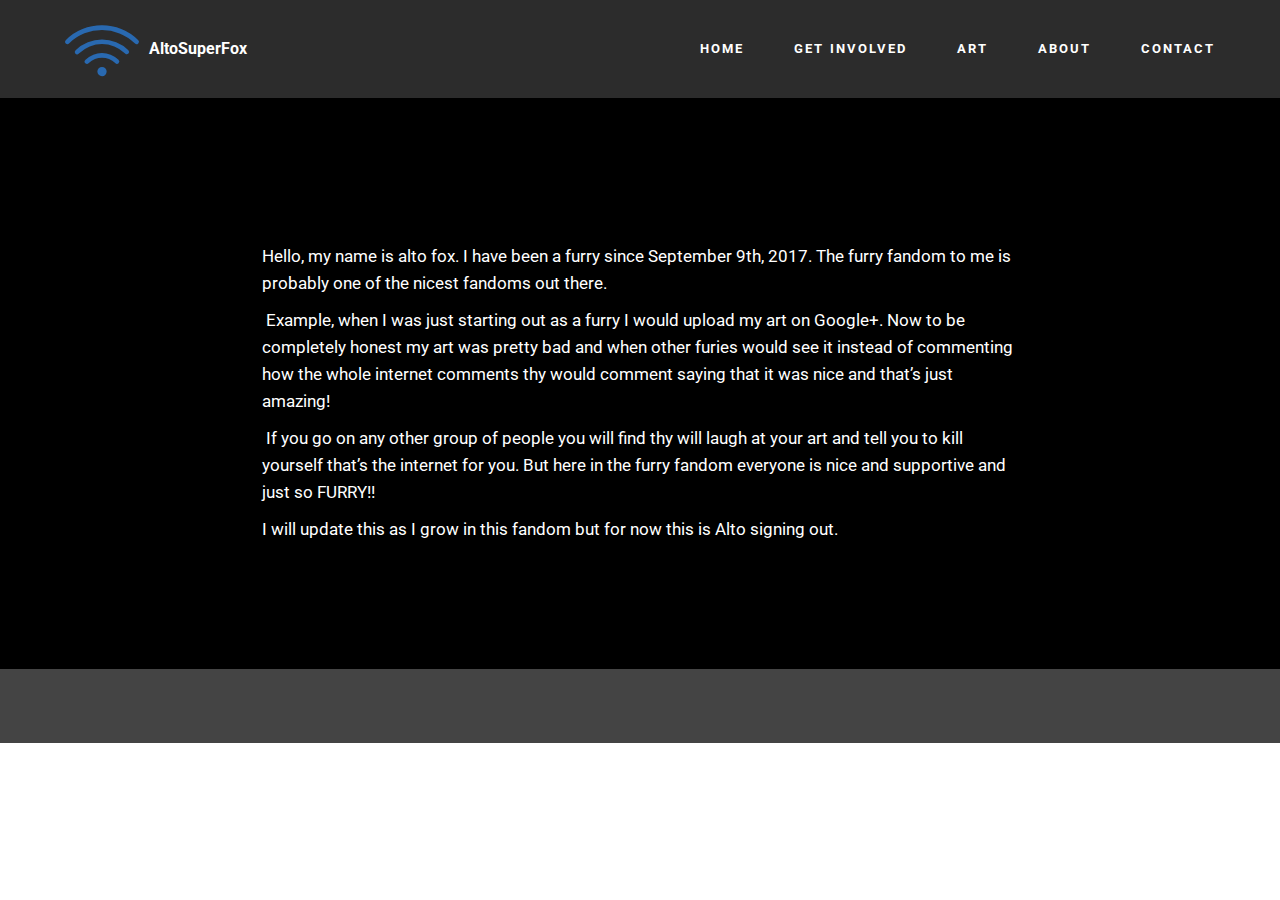
==== commit 2bcb1f86: "create github pages" ====
--- a/page1.html
+++ b/page1.html
@@ -19,7 +19,7 @@
   
 </head>
 <body>
-<section class="mbr-navbar mbr-navbar--freeze mbr-navbar--absolute mbr-navbar--auto-collapse" id="ext_menu-q" data-rv-view="30">
+<section class="mbr-navbar mbr-navbar--freeze mbr-navbar--absolute mbr-navbar--auto-collapse" id="ext_menu-q" data-rv-view="60">
     <div class="mbr-navbar__section mbr-section">
         <div class="mbr-section__container container">
             <div class="mbr-navbar__container">
@@ -33,7 +33,7 @@
                 <div class="mbr-navbar__column mbr-navbar__menu">
                     <nav class="mbr-navbar__menu-box mbr-navbar__menu-box--inline-right">
                         <div class="mbr-navbar__column">
-                            <ul class="mbr-navbar__items mbr-navbar__items--right float-left mbr-buttons mbr-buttons--freeze mbr-buttons--right btn-decorator mbr-buttons--active mbr-buttons--only-links"><li class="mbr-navbar__item"><a class="mbr-buttons__link btn text-white" href="index.html">HOME</a></li> <li class="mbr-navbar__item"><a class="mbr-buttons__link btn text-white" href="page3.html">ART</a></li><li class="mbr-navbar__item"><a class="mbr-buttons__link btn text-white" href="page1.html">ABOUT</a></li>  <li class="mbr-navbar__item"><a class="mbr-buttons__link btn text-white" href="page2.html">CONTACT</a></li></ul>                            
+                            <ul class="mbr-navbar__items mbr-navbar__items--right float-left mbr-buttons mbr-buttons--freeze mbr-buttons--right btn-decorator mbr-buttons--active mbr-buttons--only-links"><li class="mbr-navbar__item"><a class="mbr-buttons__link btn text-white" href="index.html">HOME</a></li> <li class="mbr-navbar__item"><a class="mbr-buttons__link btn text-white" href="page3.html">GET INVOLVED<br></a></li> <li class="mbr-navbar__item"><a class="mbr-buttons__link btn text-white" href="page3.html">ART</a></li><li class="mbr-navbar__item"><a class="mbr-buttons__link btn text-white" href="page1.html">ABOUT</a></li>  <li class="mbr-navbar__item"><a class="mbr-buttons__link btn text-white" href="page2.html">CONTACT</a></li></ul>                            
                             
                         </div>
                     </nav>
@@ -43,7 +43,7 @@
     </div>
 </section>
 
-<section class="engine"><a href="https://mobirise.co/l">bootstrap theme</a></section><section class="mbr-section mbr-section--relative mbr-section--fixed-size mbr-after-navbar" id="content5-1d" data-rv-view="25" style="background-color: rgb(0, 0, 0);">
+<section class="engine"><a href="https://mobirise.co/l">free bootstrap themes</a></section><section class="mbr-section mbr-section--relative mbr-section--fixed-size mbr-after-navbar" id="content5-1d" data-rv-view="55" style="background-color: rgb(0, 0, 0);">
     
     <div class="mbr-section__container container mbr-section__container--first" style="padding-top: 93px;">
         <div class="mbr-header mbr-header--wysiwyg row">
@@ -67,7 +67,7 @@
     
 </section>
 
-<footer class="mbr-section mbr-section--relative mbr-section--fixed-size" id="footer1-l" data-rv-view="28" style="background-color: rgb(68, 68, 68);">
+<footer class="mbr-section mbr-section--relative mbr-section--fixed-size" id="footer1-l" data-rv-view="58" style="background-color: rgb(68, 68, 68);">
     
     <div class="mbr-section__container container">
         <div class="mbr-footer mbr-footer--wysiwyg row" style="padding-top: 36.9px; padding-bottom: 36.9px;">
--- a/assets/mobirise/css/mbr-additional.css
+++ b/assets/mobirise/css/mbr-additional.css
@@ -395,7 +395,7 @@
   color: @itemsHoverColor !important;
 }
 undefined {
-  color: #b8312f;
+  color: #efefef;
 }
 }
 
@@ -425,6 +425,18 @@
 .mbr-article {
   color: #f97352;
 }
+}
+
+#msg-box2-27 {
+.mbr-header .mbr-header__text {
+  color: #252525;
+}
+.mbr-article {
+  color: #252525;
+}
+}
+
+#slider-26 {
 }
 
 #contacts1-1m {
@@ -823,3 +835,101 @@
 
 #gallery2-1a {
 }
+@isPublish: true;
+
+#ext_menu-1t {
+.mbr-brand__name {
+  font-size: 16px;
+}
+&.mbr-navbar--stuck .mbr-navbar__section {
+  background: #7ac673;
+}
+.mbr-navbar__section {
+  background: #7ac673;
+}
+.mbr-navbar__hamburger {
+  color: #000000;
+}
+}
+
+#header1-1w {
+H1 {
+  text-align: center;
+}
+}
+
+#contacts1-1u {
+}
+
+#footer1-1v {
+padding-top: (@paddingTop * 15px);
+padding-bottom: (@paddingBottom * 15px);
+& when (@bg-type = 'image') {
+  background-image: url(../../../@bg-value);
+}
+& when (@bg-type = 'color') {
+  background-color: @bg-value;
+}
+.content {
+  @media (max-width: 767px) {
+    text-align: center;
+    > div:not(:last-child) {
+      margin-bottom: 2rem;
+    }
+  }
+}
+.media-wrap {
+  @media (max-width: 767px) {
+    margin-bottom: 1rem;
+  }
+  .mbr-iconfont-logo {
+    font-size: 7.5rem;
+    color: #f36;
+  }
+  img {
+    height: 6rem;
+  }
+}
+.footer-lower {
+  .copyright {
+    @media (max-width: 767px) {
+      margin-bottom: 1rem;
+      text-align: center;
+    }
+  }
+  hr {
+    margin: 1rem 0;
+    border-color: #fff;
+    opacity: .05;
+  }
+  .social-list {
+    padding-left: 0;
+    margin-bottom: 0;
+    list-style: none;
+    display: flex;
+    flex-wrap: wrap;
+    justify-content: flex-end;
+    -webkit-justify-content: flex-end;
+    .mbr-iconfont-social {
+      font-size: 1.3rem;
+      color: #fff;
+    }
+    .soc-item {
+      margin: 0 .5rem;
+    }
+    a {
+      margin: 0;
+      opacity: .5;
+      -webkit-transition: .2s linear;
+      transition: .2s linear;
+      &:hover {
+        opacity: 1;
+      }
+    }
+    @media (max-width: 767px) {
+      justify-content: center;
+      -webkit-justify-content: center;
+    }
+  }
+}
+}
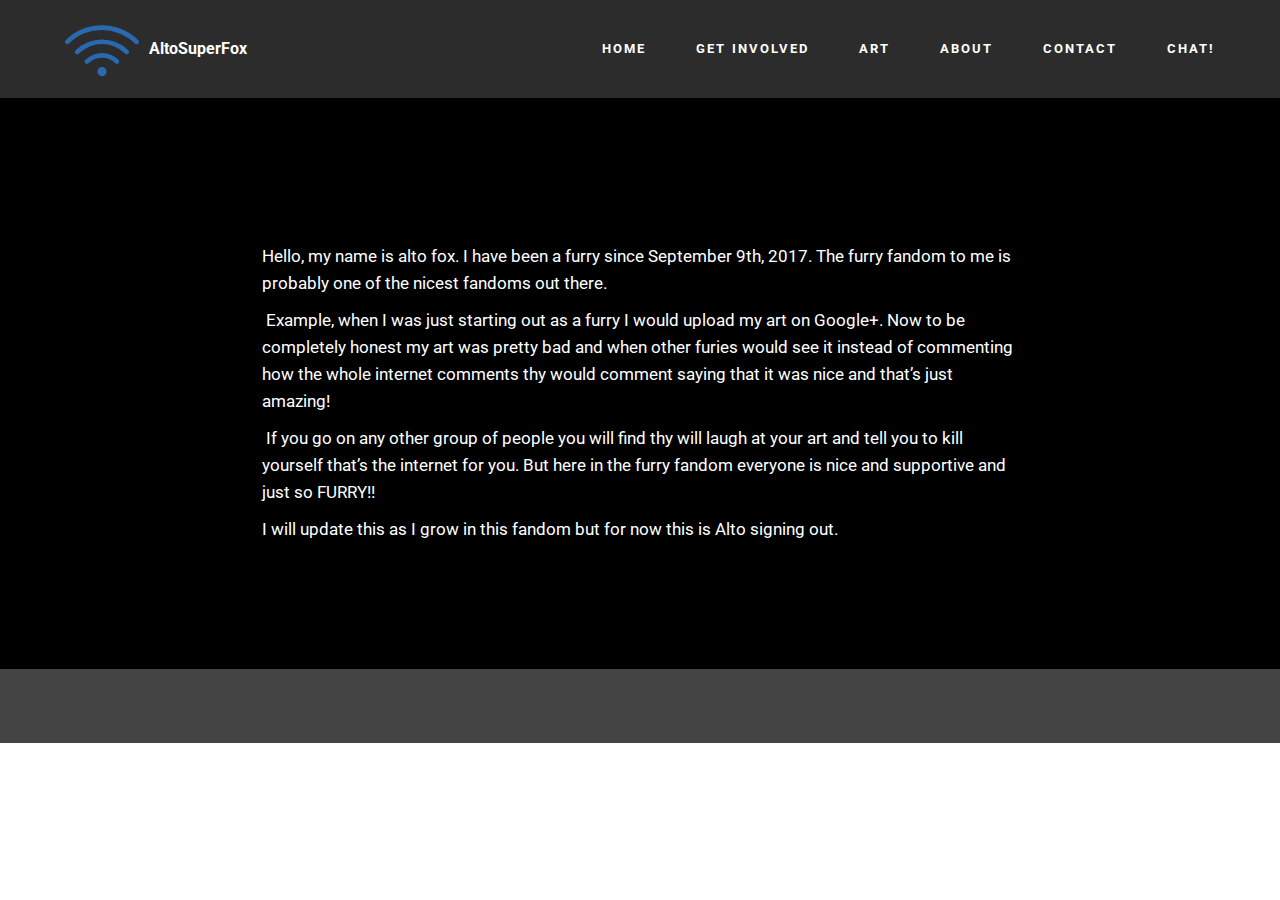
==== commit 9969ed7f: "create github pages" ====
--- a/page1.html
+++ b/page1.html
@@ -33,7 +33,7 @@
                 <div class="mbr-navbar__column mbr-navbar__menu">
                     <nav class="mbr-navbar__menu-box mbr-navbar__menu-box--inline-right">
                         <div class="mbr-navbar__column">
-                            <ul class="mbr-navbar__items mbr-navbar__items--right float-left mbr-buttons mbr-buttons--freeze mbr-buttons--right btn-decorator mbr-buttons--active mbr-buttons--only-links"><li class="mbr-navbar__item"><a class="mbr-buttons__link btn text-white" href="index.html">HOME</a></li> <li class="mbr-navbar__item"><a class="mbr-buttons__link btn text-white" href="page3.html">GET INVOLVED<br></a></li> <li class="mbr-navbar__item"><a class="mbr-buttons__link btn text-white" href="page3.html">ART</a></li><li class="mbr-navbar__item"><a class="mbr-buttons__link btn text-white" href="page1.html">ABOUT</a></li>  <li class="mbr-navbar__item"><a class="mbr-buttons__link btn text-white" href="page2.html">CONTACT</a></li></ul>                            
+                            <ul class="mbr-navbar__items mbr-navbar__items--right float-left mbr-buttons mbr-buttons--freeze mbr-buttons--right btn-decorator mbr-buttons--active mbr-buttons--only-links"><li class="mbr-navbar__item"><a class="mbr-buttons__link btn text-white" href="index.html">HOME</a></li> <li class="mbr-navbar__item"><a class="mbr-buttons__link btn text-white" href="page4.html">GET INVOLVED<br></a></li> <li class="mbr-navbar__item"><a class="mbr-buttons__link btn text-white" href="page3.html">ART</a></li><li class="mbr-navbar__item"><a class="mbr-buttons__link btn text-white" href="page1.html">ABOUT</a></li>  <li class="mbr-navbar__item"><a class="mbr-buttons__link btn text-white" href="page2.html">CONTACT</a></li> <li class="mbr-navbar__item"><a class="mbr-buttons__link btn text-white" href="page2.html">CHAT!</a></li></ul>                            
                             
                         </div>
                     </nav>
@@ -43,7 +43,7 @@
     </div>
 </section>
 
-<section class="engine"><a href="https://mobirise.co/l">free bootstrap themes</a></section><section class="mbr-section mbr-section--relative mbr-section--fixed-size mbr-after-navbar" id="content5-1d" data-rv-view="55" style="background-color: rgb(0, 0, 0);">
+<section class="engine"><a href="https://mobirise.co/d">free web page software</a></section><section class="mbr-section mbr-section--relative mbr-section--fixed-size mbr-after-navbar" id="content5-1d" data-rv-view="55" style="background-color: rgb(0, 0, 0);">
     
     <div class="mbr-section__container container mbr-section__container--first" style="padding-top: 93px;">
         <div class="mbr-header mbr-header--wysiwyg row">
--- a/assets/mobirise/css/mbr-additional.css
+++ b/assets/mobirise/css/mbr-additional.css
@@ -427,6 +427,18 @@
 }
 }
 
+#msg-box5-2c {
+.mbr-header__text {
+  color: #ffffff;
+}
+.mbr-header__subtext {
+  color: #ffffff;
+}
+.mbr-article {
+  color: #ffffff;
+}
+}
+
 #msg-box2-27 {
 .mbr-header .mbr-header__text {
   color: #252525;
@@ -852,10 +864,16 @@
 }
 }
 
-#header1-1w {
-H1 {
-  text-align: center;
-}
+#msg-box1-2a {
+.mbr-header .mbr-header__text {
+  color: #fff;
+}
+.mbr-article {
+  color: #fff;
+}
+}
+
+#htmlblock-block-29 {
 }
 
 #contacts1-1u {
@@ -933,3 +951,190 @@
   }
 }
 }
+@isPublish: true;
+
+#ext_menu-2h {
+.mbr-brand__name {
+  font-size: 16px;
+}
+&.mbr-navbar--stuck .mbr-navbar__section {
+  background: #7ac673;
+}
+.mbr-navbar__section {
+  background: #7ac673;
+}
+.mbr-navbar__hamburger {
+  color: #000000;
+}
+}
+
+#contacts1-2i {
+}
+
+#footer1-2j {
+padding-top: (@paddingTop * 15px);
+padding-bottom: (@paddingBottom * 15px);
+& when (@bg-type = 'image') {
+  background-image: url(../../../@bg-value);
+}
+& when (@bg-type = 'color') {
+  background-color: @bg-value;
+}
+.content {
+  @media (max-width: 767px) {
+    text-align: center;
+    > div:not(:last-child) {
+      margin-bottom: 2rem;
+    }
+  }
+}
+.media-wrap {
+  @media (max-width: 767px) {
+    margin-bottom: 1rem;
+  }
+  .mbr-iconfont-logo {
+    font-size: 7.5rem;
+    color: #f36;
+  }
+  img {
+    height: 6rem;
+  }
+}
+.footer-lower {
+  .copyright {
+    @media (max-width: 767px) {
+      margin-bottom: 1rem;
+      text-align: center;
+    }
+  }
+  hr {
+    margin: 1rem 0;
+    border-color: #fff;
+    opacity: .05;
+  }
+  .social-list {
+    padding-left: 0;
+    margin-bottom: 0;
+    list-style: none;
+    display: flex;
+    flex-wrap: wrap;
+    justify-content: flex-end;
+    -webkit-justify-content: flex-end;
+    .mbr-iconfont-social {
+      font-size: 1.3rem;
+      color: #fff;
+    }
+    .soc-item {
+      margin: 0 .5rem;
+    }
+    a {
+      margin: 0;
+      opacity: .5;
+      -webkit-transition: .2s linear;
+      transition: .2s linear;
+      &:hover {
+        opacity: 1;
+      }
+    }
+    @media (max-width: 767px) {
+      justify-content: center;
+      -webkit-justify-content: center;
+    }
+  }
+}
+}
+@isPublish: true;
+
+#ext_menu-2d {
+.mbr-brand__name {
+  font-size: 16px;
+}
+&.mbr-navbar--stuck .mbr-navbar__section {
+  background: #7ac673;
+}
+.mbr-navbar__section {
+  background: #7ac673;
+}
+.mbr-navbar__hamburger {
+  color: #000000;
+}
+}
+
+#htmlblock-block-2g {
+}
+
+#contacts1-2e {
+}
+
+#footer1-2f {
+padding-top: (@paddingTop * 15px);
+padding-bottom: (@paddingBottom * 15px);
+& when (@bg-type = 'image') {
+  background-image: url(../../../@bg-value);
+}
+& when (@bg-type = 'color') {
+  background-color: @bg-value;
+}
+.content {
+  @media (max-width: 767px) {
+    text-align: center;
+    > div:not(:last-child) {
+      margin-bottom: 2rem;
+    }
+  }
+}
+.media-wrap {
+  @media (max-width: 767px) {
+    margin-bottom: 1rem;
+  }
+  .mbr-iconfont-logo {
+    font-size: 7.5rem;
+    color: #f36;
+  }
+  img {
+    height: 6rem;
+  }
+}
+.footer-lower {
+  .copyright {
+    @media (max-width: 767px) {
+      margin-bottom: 1rem;
+      text-align: center;
+    }
+  }
+  hr {
+    margin: 1rem 0;
+    border-color: #fff;
+    opacity: .05;
+  }
+  .social-list {
+    padding-left: 0;
+    margin-bottom: 0;
+    list-style: none;
+    display: flex;
+    flex-wrap: wrap;
+    justify-content: flex-end;
+    -webkit-justify-content: flex-end;
+    .mbr-iconfont-social {
+      font-size: 1.3rem;
+      color: #fff;
+    }
+    .soc-item {
+      margin: 0 .5rem;
+    }
+    a {
+      margin: 0;
+      opacity: .5;
+      -webkit-transition: .2s linear;
+      transition: .2s linear;
+      &:hover {
+        opacity: 1;
+      }
+    }
+    @media (max-width: 767px) {
+      justify-content: center;
+      -webkit-justify-content: center;
+    }
+  }
+}
+}
